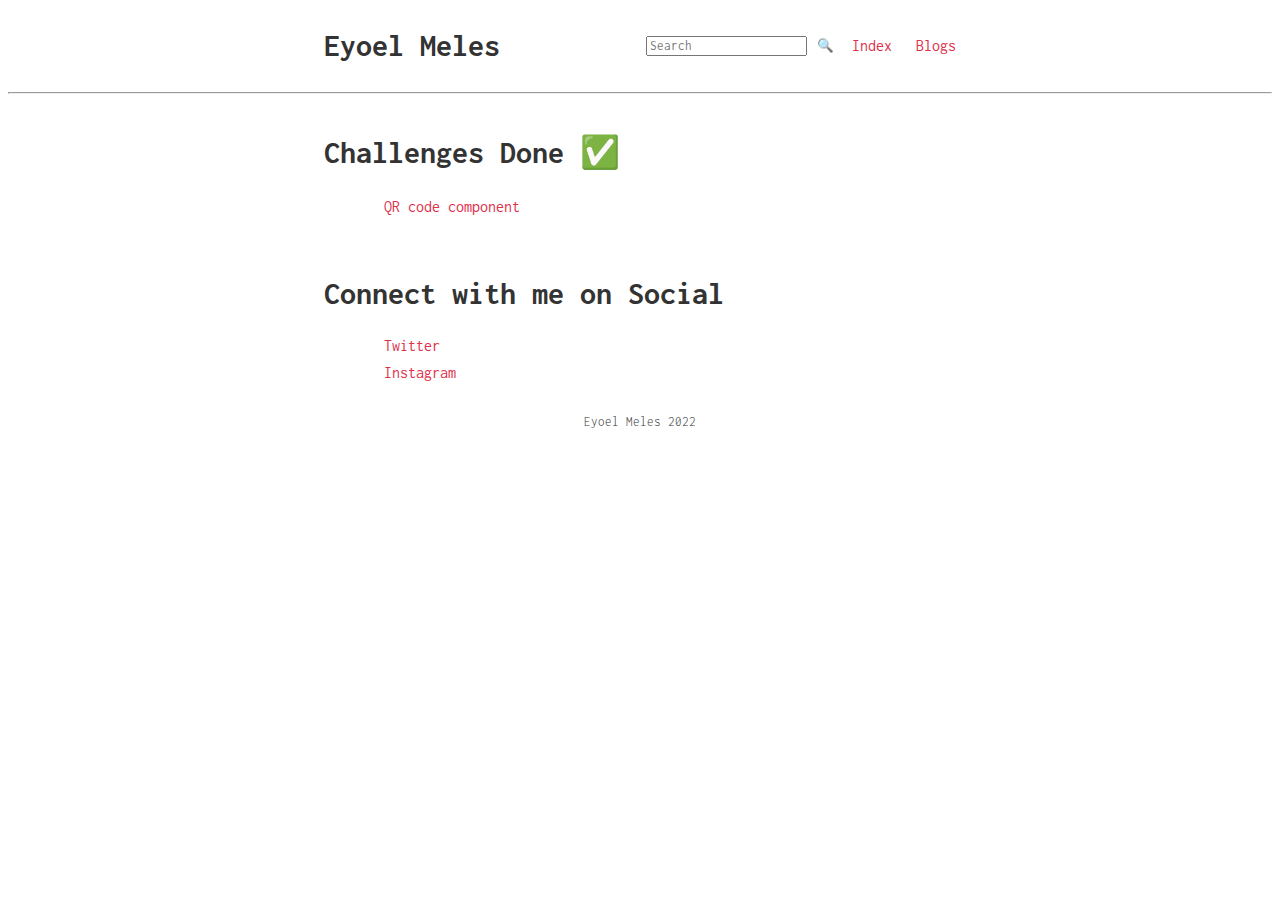
==== index.html @ 41d56227 "Initial commit" ====
<!-- TODO -->
<!-- --- -->
<!-- 	Make sure to make it responsive before uploading to github -->

<!DOCTYPE html>
<html>
  <head>
    <title>Eyoel on FrontEnd-Metors</title>
    <link rel="stylesheet" href="./style.css" type="text/css" />
    <script defer src="./script.js"></script>
  </head>
  <body>
    <nav class="container">
      <h1>Eyoel Meles</h1>
      <div class="nav-right">
        <div>
          <input name="search" id="searchinput" placeholder="Search" />
          <button onclick="handleSearch()">&#128269;</button>
        </div>
        <ul>
          <li class="nav-list"><a href="#">Index</a></li>
          <li class="nav-list"><a href="#">Blogs</a></li>
        </ul>
      </div>
    </nav>
    <hr />
    <section class="container">
      <h1>Challenges Done &#9989;</h1>
      <ul>
        <li>
          <a href="./qr-code-component-main/index.html">QR code component</a>
        </li>
      </ul>
    </section>
    <section class="container">
      <h1>Connect with me on Social</h1>
      <ul>
        <li><a href="https://twitter.com/joelmcmeles">Twitter</a></li>
        <li><a href="https://instagram.com/eyoel.meles">Instagram</a></li>
      </ul>
    </section>
    <footer class="container">
      <small>Eyoel Meles 2022</small>
    </footer>
  </body>
</html>
---- style.css ----
@import url("https://fonts.googleapis.com/css2?family=Inconsolata:wght@300;400;700&display=swap");

* {
  font-family: "Inconsolata";
  color: #333;
}

a {
  color: #e02f49;
  text-decoration: none;
}

li {
  list-style-type: none;
  padding: 5px 0;
}

.container {
  width: 50%;
  margin: auto;
}

nav {
  display: flex;
  justify-content: space-between;
  align-items: center;
}

.nav-list {
  display: inline-block;
  margin-left: 1rem;
}

.nav-right {
  display: flex;
  align-items: center;
  justify-content: flex-end;
}

nav ul {
  padding: 0px;
}

button {
  padding: 2px;
  border-width: 0;
  background-color: transparent;
}

section {
  margin-top: 10rem;
  padding: 10px;
}

section > ul {
  margin-left: 20px;
}

footer {
  width: 100%;
  margin-top: 5rem;
  text-align: center;
  color: gray;
  font-weight: 300;
}

@media (max-width: 600px) {
  .container {
    width: 90%;
    margin: auto;
  }
  nav {
    flex-direction: column;
  }
  .nav-right {
    flex-direction: column-reverse;
    justify-content: center;
    align-items: center;
    padding: 0px;
  }
  .nav-list {
    margin-left: 0px;
  }
  section {
    text-align: center;
  }
}
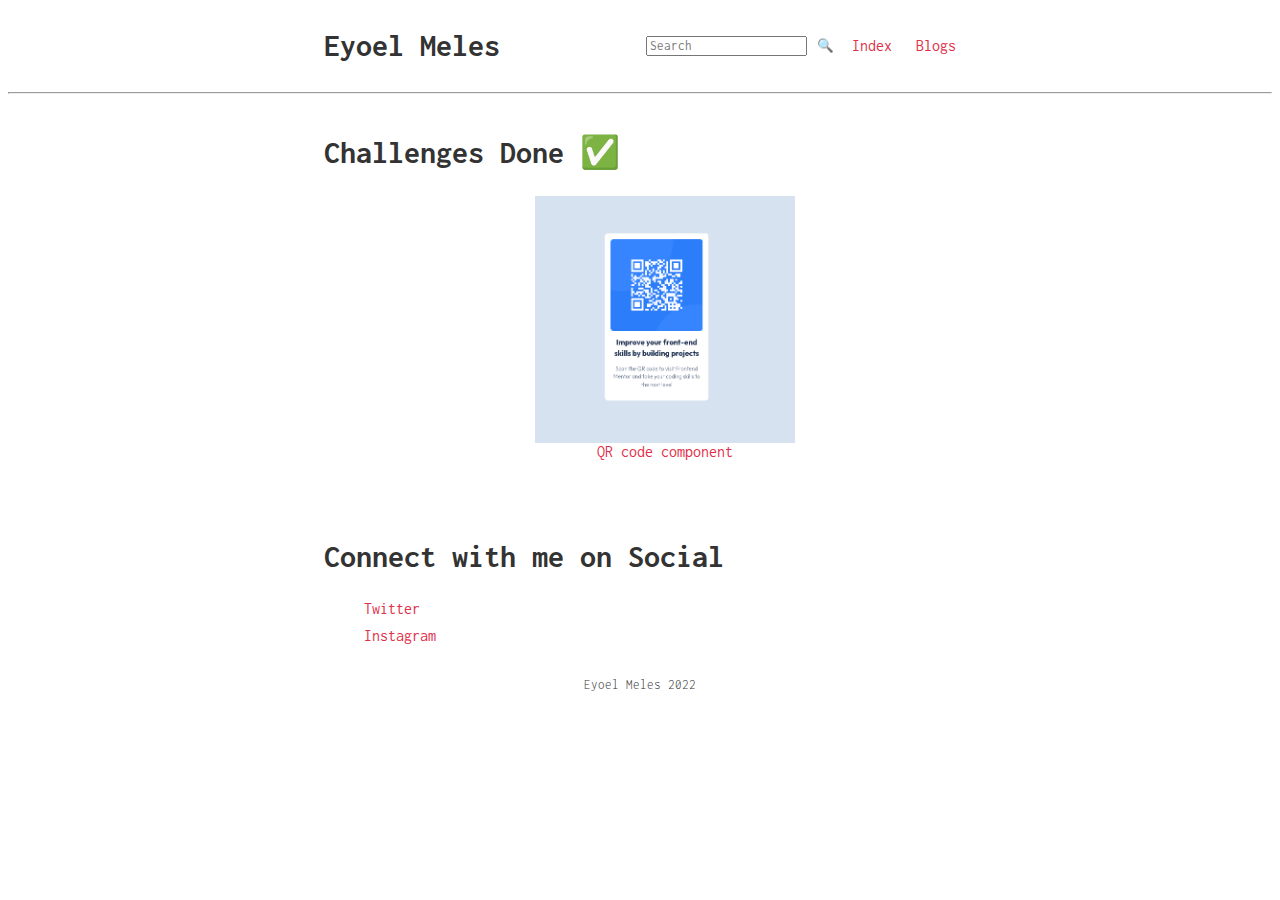
==== commit 334e4143: "Added projects list" ====
--- a/index.html
+++ b/index.html
@@ -26,11 +26,7 @@
     <hr />
     <section class="container">
       <h1>Challenges Done &#9989;</h1>
-      <ul>
-        <li>
-          <a href="./qr-code-component-main/index.html">QR code component</a>
-        </li>
-      </ul>
+      <ul id="project-list"></ul>
     </section>
     <section class="container">
       <h1>Connect with me on Social</h1>
--- a/style.css
+++ b/style.css
@@ -8,6 +8,10 @@
 a {
   color: #e02f49;
   text-decoration: none;
+}
+
+a:hover {
+  color: #61141f;
 }
 
 li {
@@ -52,8 +56,29 @@
   padding: 10px;
 }
 
-section > ul {
-  margin-left: 20px;
+#project-list {
+  display: flex;
+  flex-wrap: wrap;
+  align-items: center;
+  justify-content: space-evenly;
+}
+
+.project-image {
+  width: auto;
+  height: 95%;
+  margin-right: 20px;
+}
+
+.project-list {
+  display: flex;
+  flex-direction: column;
+  width: 260px;
+  height: 260px;
+  overflow: hidden;
+  margin-bottom: 20px;
+  margin-left: 10px;
+  align-items: center;
+  justify-content: center;
 }
 
 footer {
